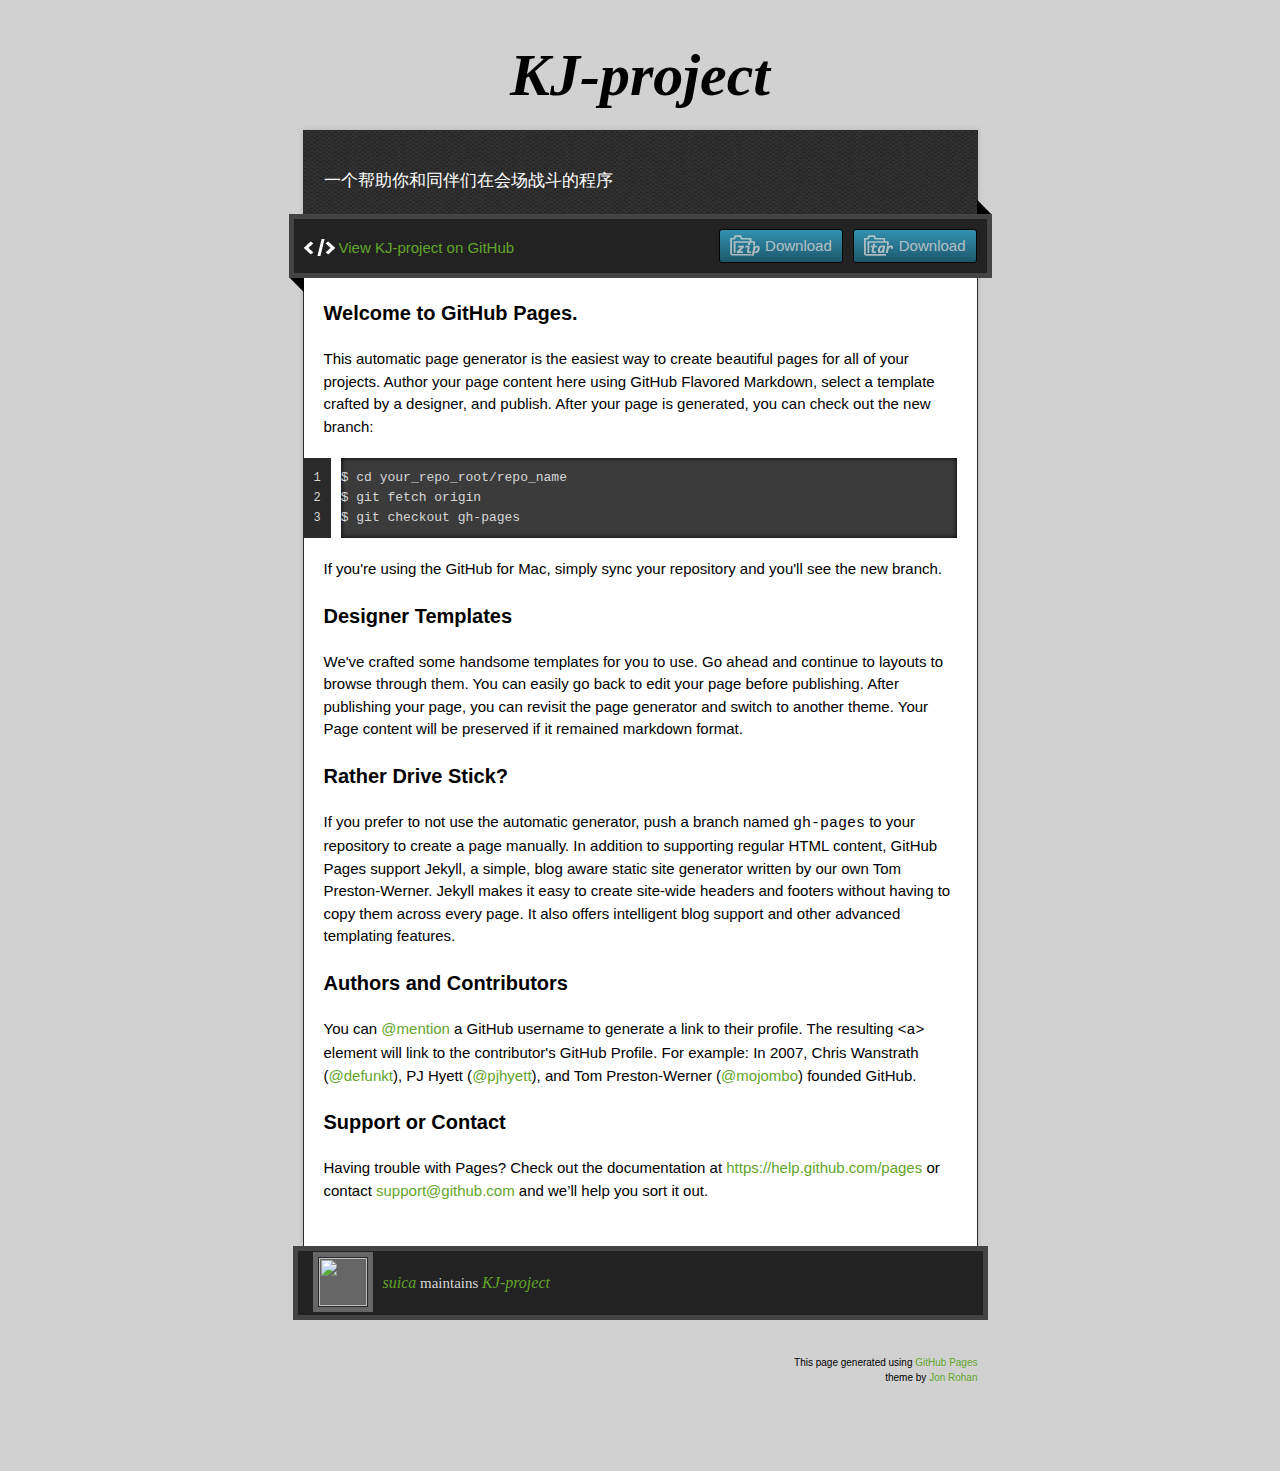
==== index.html @ d671f63d "Create gh-pages branch via GitHub" ====
<!doctype html>
<!-- The Time Machine GitHub pages theme was designed and developed by Jon Rohan, on Feb 7, 2012. -->
<!-- Follow him for fun. http://twitter.com/jonrohan. Tail his code on http://github.com/jonrohan -->
<html>
<head>
  <meta charset="utf-8">
  <meta http-equiv="X-UA-Compatible" content="IE=edge,chrome=1">

  <link rel="stylesheet" href="stylesheets/stylesheet.css" media="screen">
  <link rel="stylesheet" href="stylesheets/pygment_trac.css">
  <script type="text/javascript" src="https://ajax.googleapis.com/ajax/libs/jquery/1.7.1/jquery.min.js"></script>
  <script type="text/javascript" src="javascripts/script.js"></script>

  <title>KJ-project</title>
  <meta name="description" content="一个帮助你和同伴们在会场战斗的程序">

  <meta name="viewport" content="width=device-width,initial-scale=1">

</head>

<body>

  <div class="wrapper">
    <header>
      <h1 class="title">KJ-project</h1>
    </header>
    <div id="container">
      <p class="tagline">一个帮助你和同伴们在会场战斗的程序</p>
      <div id="main" role="main">
        <div class="download-bar">
        <div class="inner">
          <a href="https://github.com/suica/KJ-PROJECT/tarball/master" class="download-button tar"><span>Download</span></a>
          <a href="https://github.com/suica/KJ-PROJECT/zipball/master" class="download-button zip"><span>Download</span></a>
          <a href="https://github.com/suica/KJ-PROJECT" class="code">View KJ-project on GitHub</a>
        </div>
        <span class="blc"></span><span class="trc"></span>
        </div>
        <article class="markdown-body">
          <h3>
<a id="welcome-to-github-pages" class="anchor" href="#welcome-to-github-pages" aria-hidden="true"><span class="octicon octicon-link"></span></a>Welcome to GitHub Pages.</h3>

<p>This automatic page generator is the easiest way to create beautiful pages for all of your projects. Author your page content here using GitHub Flavored Markdown, select a template crafted by a designer, and publish. After your page is generated, you can check out the new branch:</p>

<pre><code>$ cd your_repo_root/repo_name
$ git fetch origin
$ git checkout gh-pages
</code></pre>

<p>If you're using the GitHub for Mac, simply sync your repository and you'll see the new branch.</p>

<h3>
<a id="designer-templates" class="anchor" href="#designer-templates" aria-hidden="true"><span class="octicon octicon-link"></span></a>Designer Templates</h3>

<p>We've crafted some handsome templates for you to use. Go ahead and continue to layouts to browse through them. You can easily go back to edit your page before publishing. After publishing your page, you can revisit the page generator and switch to another theme. Your Page content will be preserved if it remained markdown format.</p>

<h3>
<a id="rather-drive-stick" class="anchor" href="#rather-drive-stick" aria-hidden="true"><span class="octicon octicon-link"></span></a>Rather Drive Stick?</h3>

<p>If you prefer to not use the automatic generator, push a branch named <code>gh-pages</code> to your repository to create a page manually. In addition to supporting regular HTML content, GitHub Pages support Jekyll, a simple, blog aware static site generator written by our own Tom Preston-Werner. Jekyll makes it easy to create site-wide headers and footers without having to copy them across every page. It also offers intelligent blog support and other advanced templating features.</p>

<h3>
<a id="authors-and-contributors" class="anchor" href="#authors-and-contributors" aria-hidden="true"><span class="octicon octicon-link"></span></a>Authors and Contributors</h3>

<p>You can <a href="https://github.com/blog/821" class="user-mention">@mention</a> a GitHub username to generate a link to their profile. The resulting <code>&lt;a&gt;</code> element will link to the contributor's GitHub Profile. For example: In 2007, Chris Wanstrath (<a href="https://github.com/defunkt" class="user-mention">@defunkt</a>), PJ Hyett (<a href="https://github.com/pjhyett" class="user-mention">@pjhyett</a>), and Tom Preston-Werner (<a href="https://github.com/mojombo" class="user-mention">@mojombo</a>) founded GitHub.</p>

<h3>
<a id="support-or-contact" class="anchor" href="#support-or-contact" aria-hidden="true"><span class="octicon octicon-link"></span></a>Support or Contact</h3>

<p>Having trouble with Pages? Check out the documentation at <a href="https://help.github.com/pages">https://help.github.com/pages</a> or contact <a href="mailto:support@github.com">support@github.com</a> and we’ll help you sort it out.</p>
        </article>
      </div>
    </div>
    <footer>
      <div class="owner">
      <p><a href="https://github.com/suica" class="avatar"><img src="https://avatars1.githubusercontent.com/u/8041462?v=3&amp;s=60" width="48" height="48"></a> <a href="https://github.com/suica">suica</a> maintains <a href="https://github.com/suica/KJ-PROJECT">KJ-project</a></p>


      </div>
      <div class="creds">
        <small>This page generated using <a href="http://pages.github.com/">GitHub Pages</a><br>theme by <a href="https://twitter.com/jonrohan/">Jon Rohan</a></small>
      </div>
    </footer>
  </div>
  <div class="current-section">
    <a href="#top">Scroll to top</a>
    <a href="https://github.com/suica/KJ-PROJECT/tarball/master" class="tar">tar</a><a href="https://github.com/suica/KJ-PROJECT/zipball/master" class="zip">zip</a><a href="" class="code">source code</a>
    <p class="name"></p>
  </div>

  
</body>
</html>
---- stylesheets/stylesheet.css ----
/*! normalize.css v3.0.0 | MIT License | git.io/normalize */

/**
 * 1. Set default font family to sans-serif.
 * 2. Prevent iOS text size adjust after orientation change, without disabling
 *    user zoom.
 */

html {
  font-family: sans-serif; /* 1 */
  -ms-text-size-adjust: 100%; /* 2 */
  -webkit-text-size-adjust: 100%; /* 2 */
}

/**
 * Remove default margin.
 */

body {
  margin: 0;
}

/* HTML5 display definitions
   ========================================================================== */

/**
 * Correct `block` display not defined for any HTML5 element in IE 8/9.
 * Correct `block` display not defined for `details` or `summary` in IE 10/11 and Firefox.
 * Correct `block` display not defined for `main` in IE 11.
 */

article,
aside,
details,
figcaption,
figure,
footer,
header,
hgroup,
main,
nav,
section,
summary {
  display: block;
}

/**
 * 1. Correct `inline-block` display not defined in IE 8/9.
 * 2. Normalize vertical alignment of `progress` in Chrome, Firefox, and Opera.
 */

audio,
canvas,
progress,
video {
  display: inline-block; /* 1 */
  vertical-align: baseline; /* 2 */
}

/**
 * Prevent modern browsers from displaying `audio` without controls.
 * Remove excess height in iOS 5 devices.
 */

audio:not([controls]) {
  display: none;
  height: 0;
}

/**
 * Address `[hidden]` styling not present in IE 8/9/10.
 * Hide the `template` element in IE 8/9/11, Safari, and Firefox < 22.
 */

[hidden],
template {
  display: none;
}

/* Links
   ========================================================================== */

/**
 * Remove the gray background color from active links in IE 10.
 */

a {
  background: transparent;
}

/**
 * Improve readability when focused and also mouse hovered in all browsers.
 */

a:active,
a:hover {
  outline: 0;
}

/* Text-level semantics
   ========================================================================== */

/**
 * Address styling not present in IE 8/9/10/11, Safari, and Chrome.
 */

abbr[title] {
  border-bottom: 1px dotted;
}

/**
 * Address style set to `bolder` in Firefox 4+, Safari, and Chrome.
 */

b,
strong {
  font-weight: bold;
}

/**
 * Address styling not present in Safari and Chrome.
 */

dfn {
  font-style: italic;
}

/**
 * Address variable `h1` font-size and margin within `section` and `article`
 * contexts in Firefox 4+, Safari, and Chrome.
 */

h1 {
  font-size: 2em;
  margin: 0.67em 0;
}

/**
 * Address styling not present in IE 8/9.
 */

mark {
  background: #ff0;
  color: #000;
}

/**
 * Address inconsistent and variable font size in all browsers.
 */

small {
  font-size: 80%;
}

/**
 * Prevent `sub` and `sup` affecting `line-height` in all browsers.
 */

sub,
sup {
  font-size: 75%;
  line-height: 0;
  position: relative;
  vertical-align: baseline;
}

sup {
  top: -0.5em;
}

sub {
  bottom: -0.25em;
}

/* Embedded content
   ========================================================================== */

/**
 * Remove border when inside `a` element in IE 8/9/10.
 */

img {
  border: 0;
}

/**
 * Correct overflow not hidden in IE 9/10/11.
 */

svg:not(:root) {
  overflow: hidden;
}

/* Grouping content
   ========================================================================== */

/**
 * Address margin not present in IE 8/9 and Safari.
 */

figure {
  margin: 1em 40px;
}

/**
 * Address differences between Firefox and other browsers.
 */

hr {
  -moz-box-sizing: content-box;
  box-sizing: content-box;
  height: 0;
}

/**
 * Contain overflow in all browsers.
 */

pre {
  overflow: auto;
}

/**
 * Address odd `em`-unit font size rendering in all browsers.
 */

code,
kbd,
pre,
samp {
  font-family: monospace, monospace;
  font-size: 1em;
}

/* Forms
   ========================================================================== */

/**
 * Known limitation: by default, Chrome and Safari on OS X allow very limited
 * styling of `select`, unless a `border` property is set.
 */

/**
 * 1. Correct color not being inherited.
 *    Known issue: affects color of disabled elements.
 * 2. Correct font properties not being inherited.
 * 3. Address margins set differently in Firefox 4+, Safari, and Chrome.
 */

button,
input,
optgroup,
select,
textarea {
  color: inherit; /* 1 */
  font: inherit; /* 2 */
  margin: 0; /* 3 */
}

/**
 * Address `overflow` set to `hidden` in IE 8/9/10/11.
 */

button {
  overflow: visible;
}

/**
 * Address inconsistent `text-transform` inheritance for `button` and `select`.
 * All other form control elements do not inherit `text-transform` values.
 * Correct `button` style inheritance in Firefox, IE 8/9/10/11, and Opera.
 * Correct `select` style inheritance in Firefox.
 */

button,
select {
  text-transform: none;
}

/**
 * 1. Avoid the WebKit bug in Android 4.0.* where (2) destroys native `audio`
 *    and `video` controls.
 * 2. Correct inability to style clickable `input` types in iOS.
 * 3. Improve usability and consistency of cursor style between image-type
 *    `input` and others.
 */

button,
html input[type="button"], /* 1 */
input[type="reset"],
input[type="submit"] {
  -webkit-appearance: button; /* 2 */
  cursor: pointer; /* 3 */
}

/**
 * Re-set default cursor for disabled elements.
 */

button[disabled],
html input[disabled] {
  cursor: default;
}

/**
 * Remove inner padding and border in Firefox 4+.
 */

button::-moz-focus-inner,
input::-moz-focus-inner {
  border: 0;
  padding: 0;
}

/**
 * Address Firefox 4+ setting `line-height` on `input` using `!important` in
 * the UA stylesheet.
 */

input {
  line-height: normal;
}

/**
 * It's recommended that you don't attempt to style these elements.
 * Firefox's implementation doesn't respect box-sizing, padding, or width.
 *
 * 1. Address box sizing set to `content-box` in IE 8/9/10.
 * 2. Remove excess padding in IE 8/9/10.
 */

input[type="checkbox"],
input[type="radio"] {
  box-sizing: border-box; /* 1 */
  padding: 0; /* 2 */
}

/**
 * Fix the cursor style for Chrome's increment/decrement buttons. For certain
 * `font-size` values of the `input`, it causes the cursor style of the
 * decrement button to change from `default` to `text`.
 */

input[type="number"]::-webkit-inner-spin-button,
input[type="number"]::-webkit-outer-spin-button {
  height: auto;
}

/**
 * 1. Address `appearance` set to `searchfield` in Safari and Chrome.
 * 2. Address `box-sizing` set to `border-box` in Safari and Chrome
 *    (include `-moz` to future-proof).
 */

input[type="search"] {
  -webkit-appearance: textfield; /* 1 */
  -moz-box-sizing: content-box;
  -webkit-box-sizing: content-box; /* 2 */
  box-sizing: content-box;
}

/**
 * Remove inner padding and search cancel button in Safari and Chrome on OS X.
 * Safari (but not Chrome) clips the cancel button when the search input has
 * padding (and `textfield` appearance).
 */

input[type="search"]::-webkit-search-cancel-button,
input[type="search"]::-webkit-search-decoration {
  -webkit-appearance: none;
}

/**
 * Define consistent border, margin, and padding.
 */

fieldset {
  border: 1px solid #c0c0c0;
  margin: 0 2px;
  padding: 0.35em 0.625em 0.75em;
}

/**
 * 1. Correct `color` not being inherited in IE 8/9/10/11.
 * 2. Remove padding so people aren't caught out if they zero out fieldsets.
 */

legend {
  border: 0; /* 1 */
  padding: 0; /* 2 */
}

/**
 * Remove default vertical scrollbar in IE 8/9/10/11.
 */

textarea {
  overflow: auto;
}

/**
 * Don't inherit the `font-weight` (applied by a rule above).
 * NOTE: the default cannot safely be changed in Chrome and Safari on OS X.
 */

optgroup {
  font-weight: bold;
}

/* Tables
   ========================================================================== */

/**
 * Remove most spacing between table cells.
 */

table {
  border-collapse: collapse;
  border-spacing: 0;
}

td,
th {
  padding: 0;
}


/* Style */

body {
  font-size: 15px;
  font-family: Arial, Arial, Helvetica, sans-serif;
  line-height: 1.5;
  background: #D1D1D1;
}

a {
  color: #63a52a;
  text-decoration: none;
  transition: opacity ease-in-out 0.3s;
  -webkit-transition: opacity ease-in-out 0.3s;  /* Safari <=6.1, Android <= 4.3 */
}

a:hover {
  text-decoration: underline;
  color: #90D355;
}

h1.title {
  margin: 30px 20px 10px;
  font-size: 60px;
  font-weight: bold;
  font-style: italic;
  font-family:Georgia, serif;
  text-align: center;
}

.wrapper {
  width: 675px;
  margin: 0 auto;
}

#container {
  border: 1px solid #2a2a2a;
  background: #ddd url(../images/pattern.png);
  box-shadow: 0 0 5px #b1b1b1;
}

p.tagline {
  padding: 20px 20px 0;
  color: #fff;
  font-size: 17px;
}

#main {
  margin-top: 20px;
  padding: 0 20px 90px;
  background-color: #fff;
}

.download-bar {
  background: #222;
  border: 5px solid #444;
  padding: 10px;
  margin: 0 -35px 20px;
  position: relative;
}

.download-bar .inner {
  overflow: hidden;
}

.download-bar .watch-fork iframe {
  display: block;
  float: left;
  border-right: 1px solid #ddd;
  padding-right: 5px;
}
.download-bar .watch-fork iframe.last {
  border-right: 0 none;
  padding-right: 0;
  padding-left: 5px;
  border-left: 1px solid #fff;
}
.download-bar .watch-fork {
  overflow: hidden;
  float: right;
  background-color: #eee;
  padding: 5px;
  border-radius: 3px;
}

.download-bar .blc {
  border: 10px solid black;
  border-color: transparent transparent black;
  width: 0;
  height: 0;
  display: block;
  position: absolute;
  bottom: -15px;
  left: 0;
  transform: rotate(45deg);
  -ms-transform: rotate(45deg);  /* IE9 */
  -webkit-transform: rotate(45deg); /* 2014 current */
}

.download-bar .trc {
  border: 10px solid black;
  border-color:  black transparent transparent;
  width: 0;
  height: 0;
  display: block;
  position: absolute;
  top: -15px;
  right: 0;
  transform: rotate(45deg);
  -ms-transform: rotate(45deg);  /* IE9 */
  -webkit-transform: rotate(45deg); /* 2014 current */
}

.download-bar .avatar {
  border: 1px solid black;
  display: block;
  padding: 4px;
  float: left;
}

.download-bar .avatar img {
  display: block;
}

.download-bar a.code {
  background: transparent url(../images/code.png) no-repeat 0 2px;
  padding-left: 35px;
  margin-top: 8px;
  display: block;
  float: left;
  text-indent: 0;
  width: auto;
  height: auto;
  opacity: 1;
  filter:alpha(opacity=100);  /* IE 5-7 */
}

.current-section {
  position: fixed;
  top: 0;
  left: 50%;
  width: 693px;
  margin-left: -352px;
  background: #222;
  border: 5px solid #444;
  color: #fff;
  opacity: 0;
  visibility: hidden;
  transition: opacity ease-in-out 0.3s;
  -webkit-transition: opacity ease-in-out 0.3s;  /* Safari <=6.1, Android <= 4.3 */
}

.current-section p {
  padding: 5px 27px;
  font-size: 24px;
  font-weight: bold;
}

.current-section a {
  float: right;
  text-indent: -10000px;
  background: transparent url(../images/top.png) no-repeat 0 0;
  width: 20px;
  height: 20px;
  opacity: 0.8;
  margin-right: 12px;
  margin-top: 12px;
  opacity: 0.8;
  filter:alpha(opacity=80);  /* IE 5-7 */
  transition: opacity ease-in-out 0.3s;
  -webkit-transition: opacity ease-in-out 0.3s;  /* Safari <=6.1, Android <= 4.3 */
}

.current-section a:hover {
  opacity: 1;
  filter:alpha(opacity=100);  /* IE 5-7 */
}

.current-section a.zip {
  margin-right: 8px;
}

a.zip,
a.zip span {
  background: transparent url(../images/zip.png) no-repeat 0 0;
  width: 30px;
  height: 21px;
  display: inline-block;
  text-indent: -10000px;
  opacity: 0.8;
  filter:alpha(opacity=80);  /* IE 5-7 */
  transition: opacity ease-in-out 0.3s;
  -webkit-transition: opacity ease-in-out 0.3s;  /* Safari <=6.1, Android <= 4.3 */
}

a.tar,
a.tar span {
  background: transparent url(../images/tar.png) no-repeat 0 0;
  width: 30px;
  height: 21px;
  display: inline-block;
  text-indent: -10000px;
  opacity: 0.8;
  filter:alpha(opacity=80);  /* IE 5-7 */
  transition: opacity ease-in-out 0.3s;
  -webkit-transition: opacity ease-in-out 0.3s;  /* Safari <=6.1, Android <= 4.3 */
}

a.code {
  background: transparent url(../images/code.png) no-repeat 0 2px;
  width: 30px;
  height: 21px;
  display: block;
  display: inline-block;
  text-indent: -10000px;
  opacity: 0.8;
  filter:alpha(opacity=80);  /* IE 5-7 */
  transition: opacity ease-in-out 0.3s;
  -webkit-transition: opacity ease-in-out 0.3s;  /* Safari <=6.1, Android <= 4.3 */
}

a.zip:hover,
a.tar:hover,
a.code:hover {
  opacity: 1;
  filter:alpha(opacity=100);
}

a.download-button {
  border: 1px solid black;
  border-radius: 3px;
  display: inline-block;
  text-indent: 0!important;
  width: auto;
  float: right;
  background: #999; /* for non-css3 browsers */
  filter: progid:DXImageTransform.Microsoft.gradient(startColorstr='#37ADD4', endColorstr='#1B657E'); /* IE <= 9 */
  background: -webkit-gradient(linear, left top, left bottom, from(#37ADD4), to(#1B657E)); /* ancient webkit browsers */
  background: -webkit-linear-gradient(top,  #37ADD4,  #1B657E);  /* Safari <=6.1, Android <= 4.3 */
  background: linear-gradient(to bottom,  #37ADD4,  #1B657E);
  height: auto;
  margin-left: 10px;
}

a.download-button span {
  background-position: 10px 5px;
  width: auto;
  height: auto;
  padding: 5px 10px;
  padding-left: 45px;
  display: inline-block;
  text-indent: 0!important;
  color: #fff;
}

footer {
  margin-bottom: 60px;
  padding-bottom: 60px;
}

footer .owner {
  background: #222;
  border: 5px solid #444;
  padding: 5px 15px;
  margin: -67px -10px 35px;
  color: #d6d6d6;
}

footer .creds small {
  float: right;
  font-size: 10px;
  text-align: right;
  margin-left: 15px;
}

footer .owner .avatar {
  background-color: #666;
  display: block;
  margin: -19px 10px 0 0;
  width: 60px;
  float: left;
}

footer .owner img {
  display: block;
  border: 1px solid #2a2a2a;
  margin: 5px;
}

footer .owner p {
  font-family:Georgia, serif;
}

footer .owner p a {
  font-size: 16px;
  font-style: italic;
}

/* Markdown */
.markdown-body h1,
.markdown-body h2,
.markdown-body h3,
.markdown-body h4,
.markdown-body h5,
.markdown-body h6,
.markdown-body p,
.markdown-body pre,
.markdown-body ul,
.markdown-body ol,
.markdown-body dl,
.markdown-body table,
.markdown-body blockquote {
  margin-bottom: 20px;
}

.markdown-body h1,
.markdown-body h2,
.markdown-body h3,
.markdown-body h4,
.markdown-body h5,
.markdown-body h6 {
  font-weight: bold;
}

.markdown-body h1 {
  font-size: 28px;
}

.markdown-body h2 {
  font-size: 24px;
  color: #557398;
}

.markdown-body h3 {
  font-size: 20px;
}

.markdown-body h4 {
  font-size: 18px;
}

.markdown-body h5 {
  font-size: 16px;
}

.markdown-body pre {
  padding: 10px 70px 10px 0;
  margin-left: -20px;
  margin-right: -20px;
  font-family: 'Monaco', 'Lucida Console', monospace;
  font-size: 13px;
  line-height: 20px;
  box-shadow: inset 0 0 5px #000;
  word-wrap: break-word;
  background-color:#3b3b3b;
  color: #d6d6d6;
}

.markdown-body pre.lines {
  font-size: 12px;
  margin:0 10px 0 -20px;
  padding: 10px;
  float:  left;
  display: block;
  text-align: right;
  box-shadow: none;
  background-color:#2a2a2a;
  color: #d6d6d6;
}

.markdown-body ul,
.markdown-body ol {
  padding-left: 30px;
}

.markdown-body ul {
  list-style-type: disc;
}

.markdown-body ol {
  list-style-type: decimal;
}

.markdown-body li,
.markdown-body li p,
.markdown-body dd,
.markdown-body dd p {
  margin-bottom: 10px;
}

.markdown-body li pre,
.markdown-body li pre.lines,
.markdown-body dd pre,
.markdown-body dd pre.lines {
  margin-left: -35px;
}

.markdown-body dt {
  font-weight: bold;
  font-style: italic;
}

.markdown-body dd {
  margin-left: 15px;
}

.markdown-body table {
  width: 673px;
  margin-left: -20px;
  margin-right: -20px;
}

.markdown-body tbody {
  border-top: 2px solid #557398;
  border-bottom: 2px solid #557398;
  background-color: #EBEFF4;
}

.markdown-body table td * {
  margin: 0;
}

.markdown-body td {
  border-right: 1px solid #557398;
  border-bottom: 1px solid #557398;
  padding: 5px;
}

.markdown-body td:first-child,
.markdown-body th:first-child {
  width: 30%;
  padding-left: 20px;
}

.markdown-body td:last-child {
  border-right: 0 none;
}

.markdown-body th {
  font-size: 18px;
  font-weight: bold;
  text-align: left;
  padding: 5px;
}

.markdown-body tt {
  background-color:#3b3b3b;
  color: #d6d6d6;
  padding: 2px 3px;
}

.markdown-body blockquote {
  font-style: italic;
  font-family:Georgia, serif;
  font-size: 17px;
  border-top: 3px solid #333;
  border-bottom: 3px solid #333;
  padding: 10px 20px;
  padding-left: 50px;
}

.markdown-body blockquote:before {
  font-style: italic;
  font-family: Georgia, serif;
  font-size: 90px;
  height: 90px;
  margin-left: -60px;
  margin-top: -25px;
  content: "‟";
  display: block;
  float: left;
}

.markdown-body img {
  max-width: 100%;
  box-sizing: border-box;
}

.highlight  { background: #ffffff; }
.highlight .c { color: #999988; font-style: italic } /* Comment */
.highlight .err { color: #a61717; background-color: #e3d2d2 } /* Error */
.highlight .k { font-weight: bold } /* Keyword */
.highlight .o { font-weight: bold } /* Operator */
.highlight .cm { color: #999988; font-style: italic } /* Comment.Multiline */
.highlight .cp { color: #999999; font-weight: bold } /* Comment.Preproc */
.highlight .c1 { color: #999988; font-style: italic } /* Comment.Single */
.highlight .cs { color: #999999; font-weight: bold; font-style: italic } /* Comment.Special */
.highlight .gd { color: #000000; background-color: #ffdddd } /* Generic.Deleted */
.highlight .gd .x { color: #000000; background-color: #ffaaaa } /* Generic.Deleted.Specific */
.highlight .ge { font-style: italic } /* Generic.Emph */
.highlight .gr { color: #aa0000 } /* Generic.Error */
.highlight .gh { color: #999999 } /* Generic.Heading */
.highlight .gi { color: #000000; background-color: #ddffdd } /* Generic.Inserted */
.highlight .gi .x { color: #000000; background-color: #aaffaa } /* Generic.Inserted.Specific */
.highlight .go { color: #888888 } /* Generic.Output */
.highlight .gp { color: #555555 } /* Generic.Prompt */
.highlight .gs { font-weight: bold } /* Generic.Strong */
.highlight .gu { color: #800080; font-weight: bold; } /* Generic.Subheading */
.highlight .gt { color: #aa0000 } /* Generic.Traceback */
.highlight .kc { font-weight: bold } /* Keyword.Constant */
.highlight .kd { font-weight: bold } /* Keyword.Declaration */
.highlight .kn { font-weight: bold } /* Keyword.Namespace */
.highlight .kp { font-weight: bold } /* Keyword.Pseudo */
.highlight .kr { font-weight: bold } /* Keyword.Reserved */
.highlight .kt { color: #445588; font-weight: bold } /* Keyword.Type */
.highlight .m { color: #009999 } /* Literal.Number */
.highlight .s { color: #d14 } /* Literal.String */
.highlight .na { color: #008080 } /* Name.Attribute */
.highlight .nb { color: #0086B3 } /* Name.Builtin */
.highlight .nc { color: #445588; font-weight: bold } /* Name.Class */
.highlight .no { color: #008080 } /* Name.Constant */
.highlight .ni { color: #800080 } /* Name.Entity */
.highlight .ne { color: #990000; font-weight: bold } /* Name.Exception */
.highlight .nf { color: #990000; font-weight: bold } /* Name.Function */
.highlight .nn { color: #555555 } /* Name.Namespace */
.highlight .nt { color: #000080 } /* Name.Tag */
.highlight .nv { color: #008080 } /* Name.Variable */
.highlight .ow { font-weight: bold } /* Operator.Word */
.highlight .w { color: #bbbbbb } /* Text.Whitespace */
.highlight .mf { color: #009999 } /* Literal.Number.Float */
.highlight .mh { color: #009999 } /* Literal.Number.Hex */
.highlight .mi { color: #009999 } /* Literal.Number.Integer */
.highlight .mo { color: #009999 } /* Literal.Number.Oct */
.highlight .sb { color: #d14 } /* Literal.String.Backtick */
.highlight .sc { color: #d14 } /* Literal.String.Char */
.highlight .sd { color: #d14 } /* Literal.String.Doc */
.highlight .s2 { color: #d14 } /* Literal.String.Double */
.highlight .se { color: #d14 } /* Literal.String.Escape */
.highlight .sh { color: #d14 } /* Literal.String.Heredoc */
.highlight .si { color: #d14 } /* Literal.String.Interpol */
.highlight .sx { color: #d14 } /* Literal.String.Other */
.highlight .sr { color: #009926 } /* Literal.String.Regex */
.highlight .s1 { color: #d14 } /* Literal.String.Single */
.highlight .ss { color: #990073 } /* Literal.String.Symbol */
.highlight .bp { color: #999999 } /* Name.Builtin.Pseudo */
.highlight .vc { color: #008080 } /* Name.Variable.Class */
.highlight .vg { color: #008080 } /* Name.Variable.Global */
.highlight .vi { color: #008080 } /* Name.Variable.Instance */
.highlight .il { color: #009999 } /* Literal.Number.Integer.Long */
---- stylesheets/pygment_trac.css ----
.highlight  { background: #ffffff; }
.highlight .c { color: #999988; font-style: italic } /* Comment */
.highlight .err { color: #a61717; background-color: #e3d2d2 } /* Error */
.highlight .k { font-weight: bold } /* Keyword */
.highlight .o { font-weight: bold } /* Operator */
.highlight .cm { color: #999988; font-style: italic } /* Comment.Multiline */
.highlight .cp { color: #999999; font-weight: bold } /* Comment.Preproc */
.highlight .c1 { color: #999988; font-style: italic } /* Comment.Single */
.highlight .cs { color: #999999; font-weight: bold; font-style: italic } /* Comment.Special */
.highlight .gd { color: #000000; background-color: #ffdddd } /* Generic.Deleted */
.highlight .gd .x { color: #000000; background-color: #ffaaaa } /* Generic.Deleted.Specific */
.highlight .ge { font-style: italic } /* Generic.Emph */
.highlight .gr { color: #aa0000 } /* Generic.Error */
.highlight .gh { color: #999999 } /* Generic.Heading */
.highlight .gi { color: #000000; background-color: #ddffdd } /* Generic.Inserted */
.highlight .gi .x { color: #000000; background-color: #aaffaa } /* Generic.Inserted.Specific */
.highlight .go { color: #888888 } /* Generic.Output */
.highlight .gp { color: #555555 } /* Generic.Prompt */
.highlight .gs { font-weight: bold } /* Generic.Strong */
.highlight .gu { color: #800080; font-weight: bold; } /* Generic.Subheading */
.highlight .gt { color: #aa0000 } /* Generic.Traceback */
.highlight .kc { font-weight: bold } /* Keyword.Constant */
.highlight .kd { font-weight: bold } /* Keyword.Declaration */
.highlight .kn { font-weight: bold } /* Keyword.Namespace */
.highlight .kp { font-weight: bold } /* Keyword.Pseudo */
.highlight .kr { font-weight: bold } /* Keyword.Reserved */
.highlight .kt { color: #445588; font-weight: bold } /* Keyword.Type */
.highlight .m { color: #009999 } /* Literal.Number */
.highlight .s { color: #d14 } /* Literal.String */
.highlight .na { color: #008080 } /* Name.Attribute */
.highlight .nb { color: #0086B3 } /* Name.Builtin */
.highlight .nc { color: #445588; font-weight: bold } /* Name.Class */
.highlight .no { color: #008080 } /* Name.Constant */
.highlight .ni { color: #800080 } /* Name.Entity */
.highlight .ne { color: #990000; font-weight: bold } /* Name.Exception */
.highlight .nf { color: #990000; font-weight: bold } /* Name.Function */
.highlight .nn { color: #555555 } /* Name.Namespace */
.highlight .nt { color: #000080 } /* Name.Tag */
.highlight .nv { color: #008080 } /* Name.Variable */
.highlight .ow { font-weight: bold } /* Operator.Word */
.highlight .w { color: #bbbbbb } /* Text.Whitespace */
.highlight .mf { color: #009999 } /* Literal.Number.Float */
.highlight .mh { color: #009999 } /* Literal.Number.Hex */
.highlight .mi { color: #009999 } /* Literal.Number.Integer */
.highlight .mo { color: #009999 } /* Literal.Number.Oct */
.highlight .sb { color: #d14 } /* Literal.String.Backtick */
.highlight .sc { color: #d14 } /* Literal.String.Char */
.highlight .sd { color: #d14 } /* Literal.String.Doc */
.highlight .s2 { color: #d14 } /* Literal.String.Double */
.highlight .se { color: #d14 } /* Literal.String.Escape */
.highlight .sh { color: #d14 } /* Literal.String.Heredoc */
.highlight .si { color: #d14 } /* Literal.String.Interpol */
.highlight .sx { color: #d14 } /* Literal.String.Other */
.highlight .sr { color: #009926 } /* Literal.String.Regex */
.highlight .s1 { color: #d14 } /* Literal.String.Single */
.highlight .ss { color: #990073 } /* Literal.String.Symbol */
.highlight .bp { color: #999999 } /* Name.Builtin.Pseudo */
.highlight .vc { color: #008080 } /* Name.Variable.Class */
.highlight .vg { color: #008080 } /* Name.Variable.Global */
.highlight .vi { color: #008080 } /* Name.Variable.Instance */
.highlight .il { color: #009999 } /* Literal.Number.Integer.Long */

.type-csharp .highlight .k { color: #0000FF }
.type-csharp .highlight .kt { color: #0000FF }
.type-csharp .highlight .nf { color: #000000; font-weight: normal }
.type-csharp .highlight .nc { color: #2B91AF }
.type-csharp .highlight .nn { color: #000000 }
.type-csharp .highlight .s { color: #A31515 }
.type-csharp .highlight .sc { color: #A31515 }
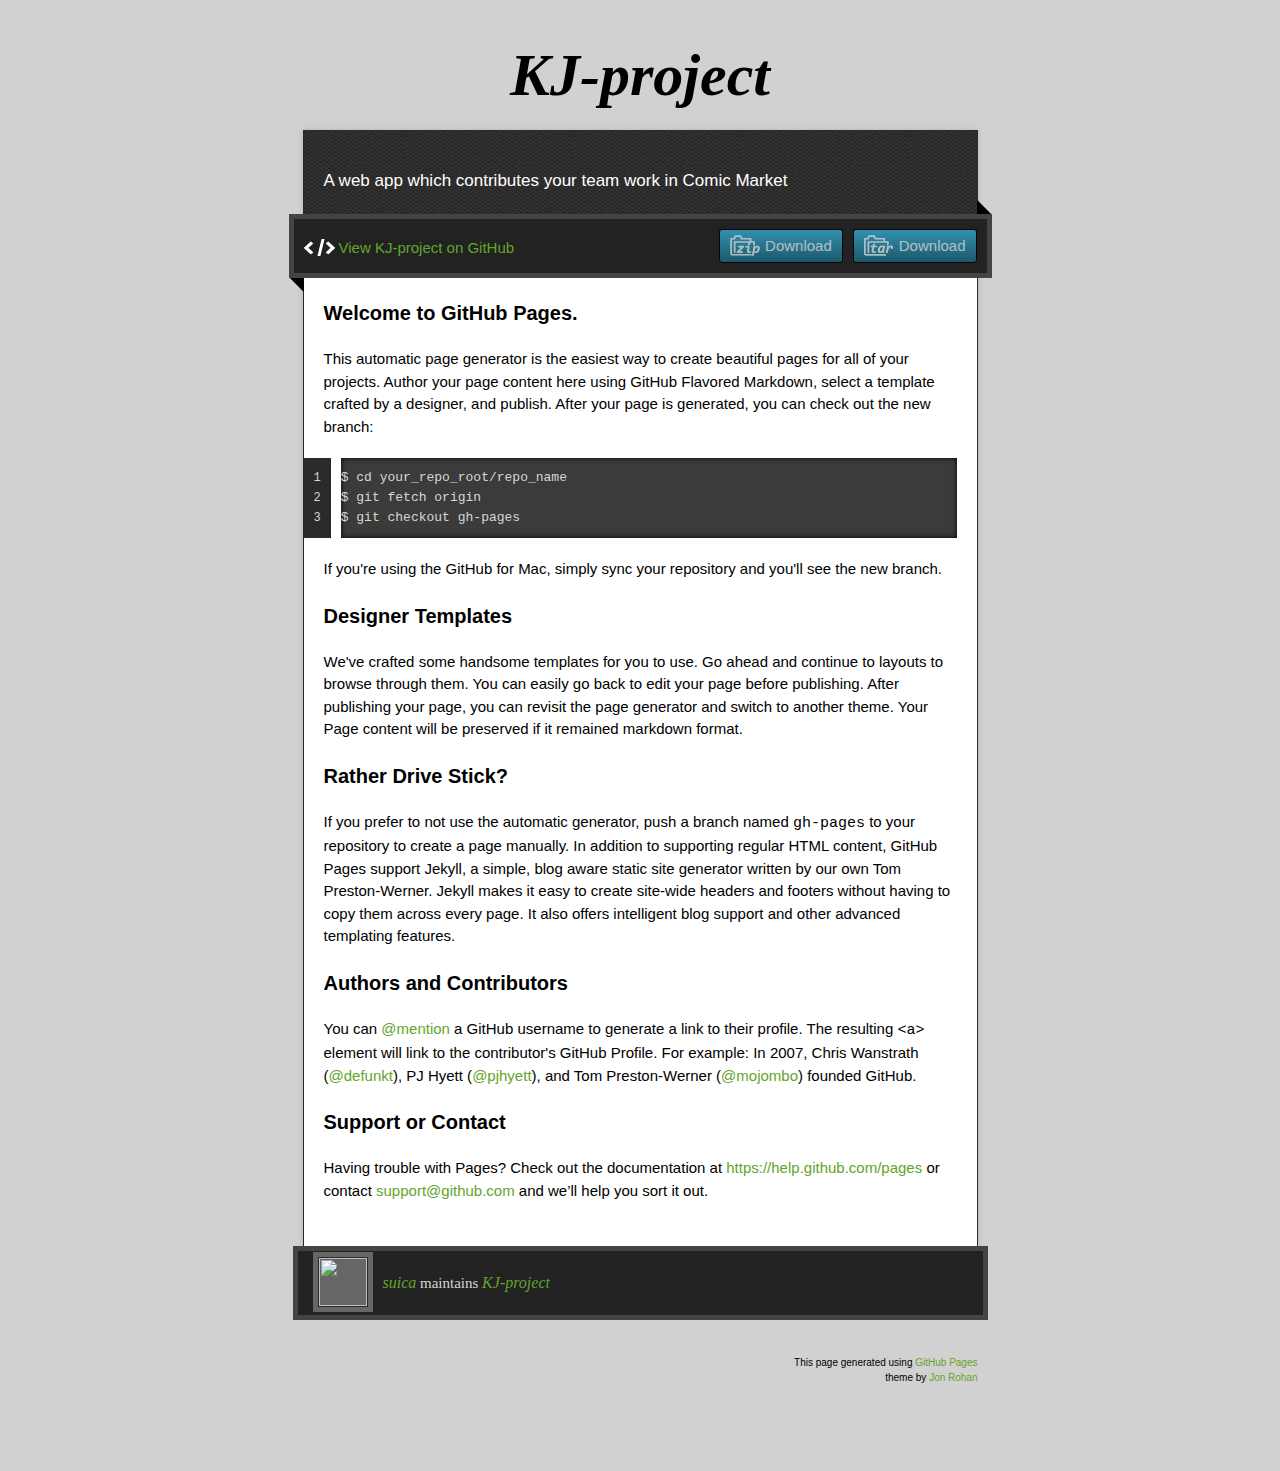
==== commit ef25ee71: "Create gh-pages branch via GitHub" ====
--- a/index.html
+++ b/index.html
@@ -12,7 +12,7 @@
   <script type="text/javascript" src="javascripts/script.js"></script>
 
   <title>KJ-project</title>
-  <meta name="description" content="一个帮助你和同伴们在会场战斗的程序">
+  <meta name="description" content="A web app which contributes your team work in Comic Market">
 
   <meta name="viewport" content="width=device-width,initial-scale=1">
 
@@ -25,7 +25,7 @@
       <h1 class="title">KJ-project</h1>
     </header>
     <div id="container">
-      <p class="tagline">一个帮助你和同伴们在会场战斗的程序</p>
+      <p class="tagline">A web app which contributes your team work in Comic Market</p>
       <div id="main" role="main">
         <div class="download-bar">
         <div class="inner">
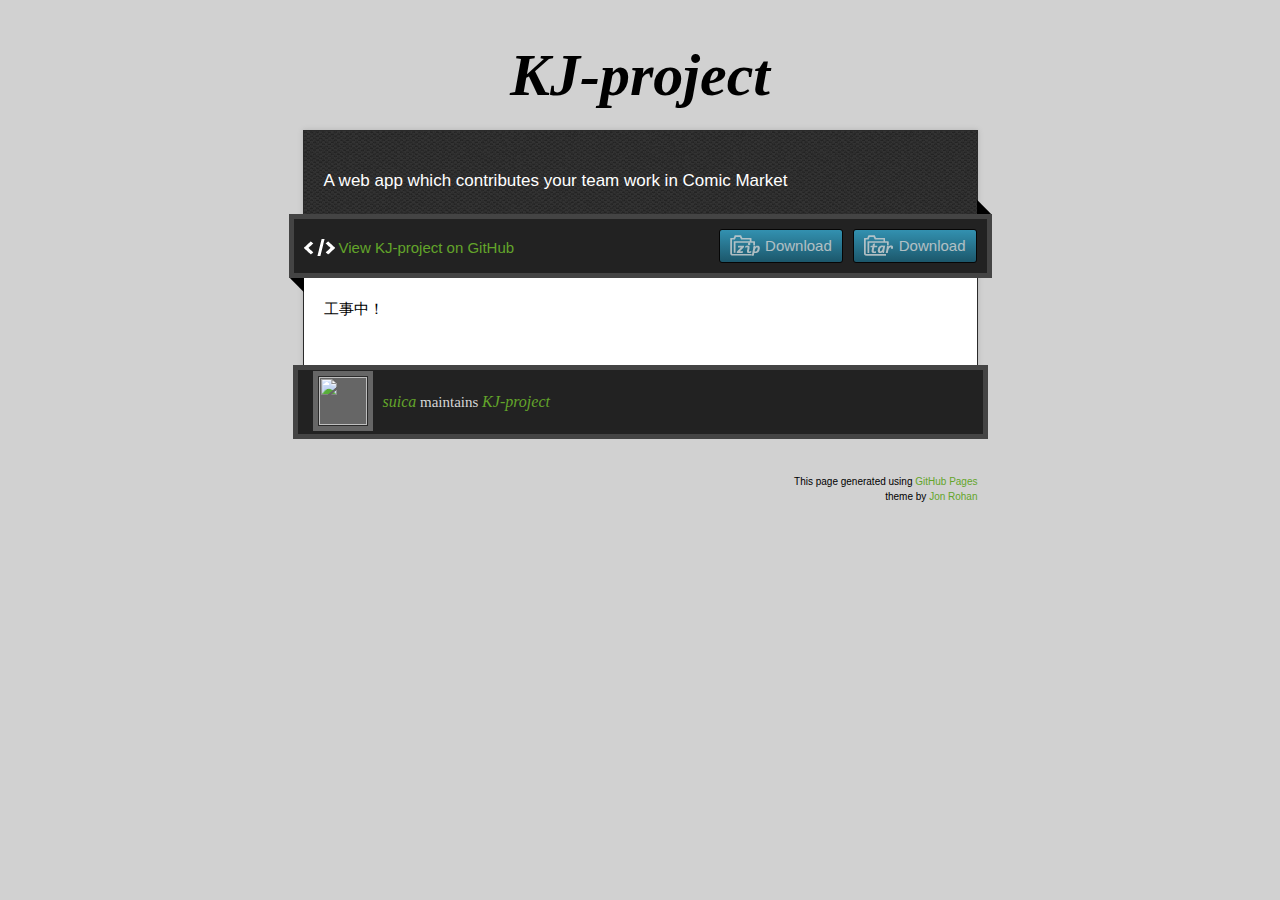
==== commit c12ac170: "Create gh-pages branch via GitHub" ====
--- a/index.html
+++ b/index.html
@@ -36,37 +36,7 @@
         <span class="blc"></span><span class="trc"></span>
         </div>
         <article class="markdown-body">
-          <h3>
-<a id="welcome-to-github-pages" class="anchor" href="#welcome-to-github-pages" aria-hidden="true"><span class="octicon octicon-link"></span></a>Welcome to GitHub Pages.</h3>
-
-<p>This automatic page generator is the easiest way to create beautiful pages for all of your projects. Author your page content here using GitHub Flavored Markdown, select a template crafted by a designer, and publish. After your page is generated, you can check out the new branch:</p>
-
-<pre><code>$ cd your_repo_root/repo_name
-$ git fetch origin
-$ git checkout gh-pages
-</code></pre>
-
-<p>If you're using the GitHub for Mac, simply sync your repository and you'll see the new branch.</p>
-
-<h3>
-<a id="designer-templates" class="anchor" href="#designer-templates" aria-hidden="true"><span class="octicon octicon-link"></span></a>Designer Templates</h3>
-
-<p>We've crafted some handsome templates for you to use. Go ahead and continue to layouts to browse through them. You can easily go back to edit your page before publishing. After publishing your page, you can revisit the page generator and switch to another theme. Your Page content will be preserved if it remained markdown format.</p>
-
-<h3>
-<a id="rather-drive-stick" class="anchor" href="#rather-drive-stick" aria-hidden="true"><span class="octicon octicon-link"></span></a>Rather Drive Stick?</h3>
-
-<p>If you prefer to not use the automatic generator, push a branch named <code>gh-pages</code> to your repository to create a page manually. In addition to supporting regular HTML content, GitHub Pages support Jekyll, a simple, blog aware static site generator written by our own Tom Preston-Werner. Jekyll makes it easy to create site-wide headers and footers without having to copy them across every page. It also offers intelligent blog support and other advanced templating features.</p>
-
-<h3>
-<a id="authors-and-contributors" class="anchor" href="#authors-and-contributors" aria-hidden="true"><span class="octicon octicon-link"></span></a>Authors and Contributors</h3>
-
-<p>You can <a href="https://github.com/blog/821" class="user-mention">@mention</a> a GitHub username to generate a link to their profile. The resulting <code>&lt;a&gt;</code> element will link to the contributor's GitHub Profile. For example: In 2007, Chris Wanstrath (<a href="https://github.com/defunkt" class="user-mention">@defunkt</a>), PJ Hyett (<a href="https://github.com/pjhyett" class="user-mention">@pjhyett</a>), and Tom Preston-Werner (<a href="https://github.com/mojombo" class="user-mention">@mojombo</a>) founded GitHub.</p>
-
-<h3>
-<a id="support-or-contact" class="anchor" href="#support-or-contact" aria-hidden="true"><span class="octicon octicon-link"></span></a>Support or Contact</h3>
-
-<p>Having trouble with Pages? Check out the documentation at <a href="https://help.github.com/pages">https://help.github.com/pages</a> or contact <a href="mailto:support@github.com">support@github.com</a> and we’ll help you sort it out.</p>
+          <p>工事中！</p>
         </article>
       </div>
     </div>
